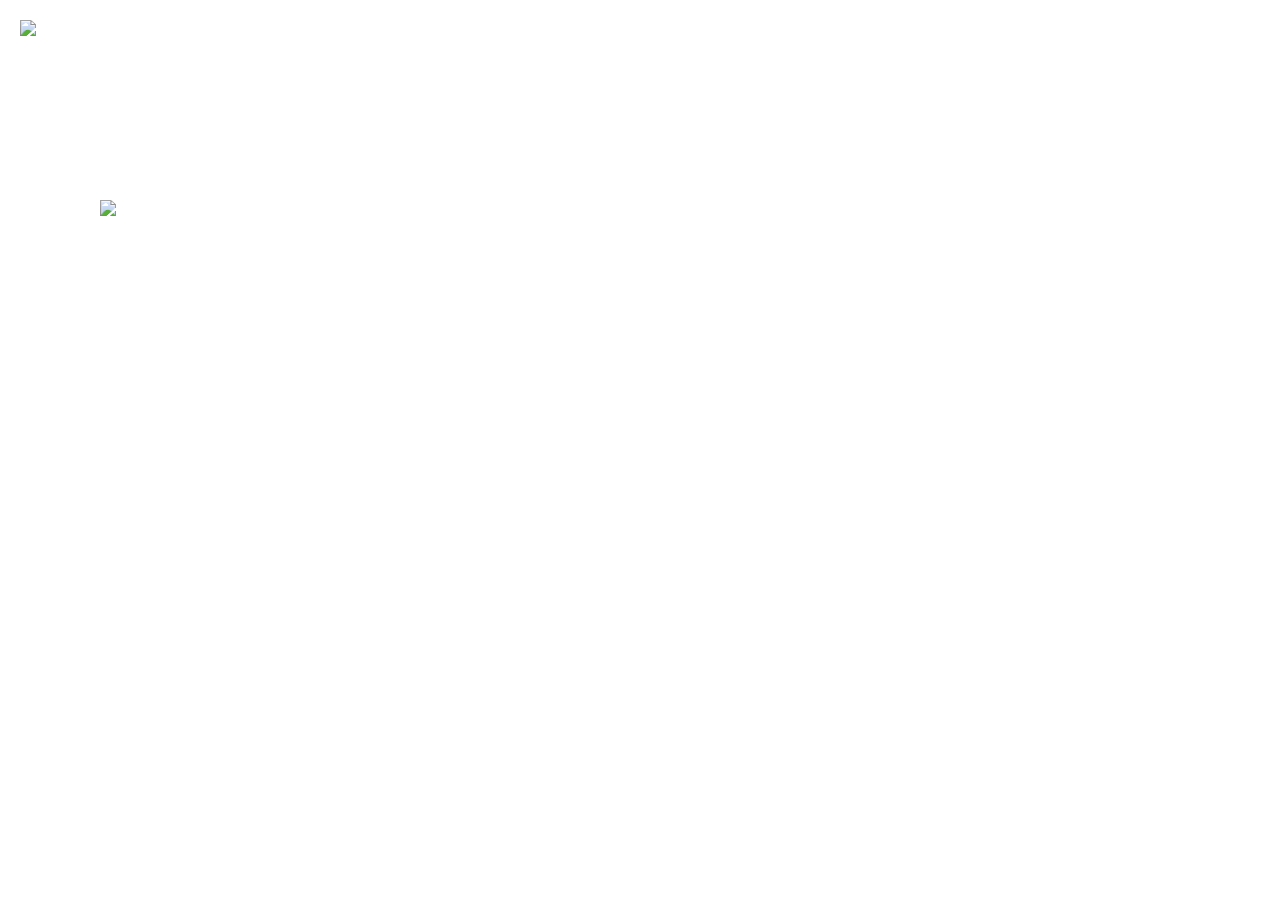
==== OOP/index.html @ f0187b12 "Гонки2" ====
<!DOCTYPE html>
<html lang="en">
<head>
  <meta charset="UTF-8">
  <meta name="viewport" content="width=device-width, initial-scale=1.0">
  <title>Гонки</title>
</head>
<body>
  <img src="" alt="">
  <script src="https://code.jquery.com/jquery-2.1.0.js"></script>
  <script>
    var Car = function (x,y) {
      this.x = x;
      this.y = y;
    };

    var drawCar = function (car) {
      var carHtml = '<img src="http://nostarch.com/images/car.png">';
      var carElement = $(carHtml);
      carElement.css({
        position: "absolute",
        left: car.x,
        top: car.y,
      });
      $("body").append(carElement);
    };

var tesla = new Car (20,20);
var honda = new Car (100, 200);
drawCar(tesla);
drawCar(honda)


  </script>
</body>
</html>
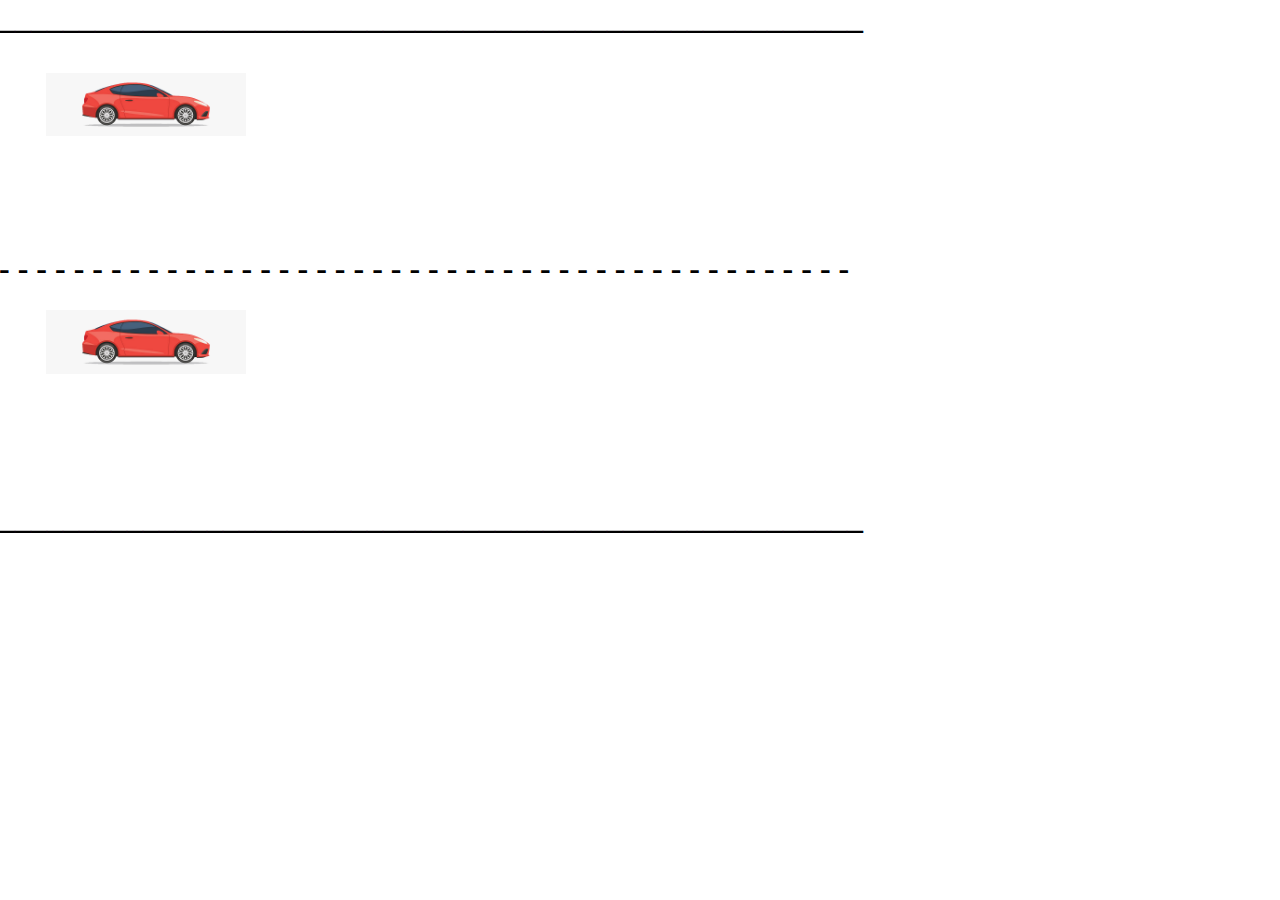
==== commit 8374e234: "first" ====
--- a/OOP/index.html
+++ b/OOP/index.html
@@ -1,36 +1,15 @@
 <!DOCTYPE html>
 <html lang="en">
-<head>
-  <meta charset="UTF-8">
-  <meta name="viewport" content="width=device-width, initial-scale=1.0">
-  <title>Гонки</title>
-</head>
-<body>
-  <img src="" alt="">
-  <script src="https://code.jquery.com/jquery-2.1.0.js"></script>
-  <script>
-    var Car = function (x,y) {
-      this.x = x;
-      this.y = y;
-    };
-
-    var drawCar = function (car) {
-      var carHtml = '<img src="http://nostarch.com/images/car.png">';
-      var carElement = $(carHtml);
-      carElement.css({
-        position: "absolute",
-        left: car.x,
-        top: car.y,
-      });
-      $("body").append(carElement);
-    };
-
-var tesla = new Car (20,20);
-var honda = new Car (100, 200);
-drawCar(tesla);
-drawCar(honda)
-
-
-  </script>
-</body>
-</html>+	<head>
+		<meta charset="UTF-8" />
+		<meta name="viewport" content="width=device-width, initial-scale=1.0" />
+		<title>Гонки2</title>
+	</head>
+	<body>
+		<h1 id="topRoad">______________________________________________________</h1>
+		<h1 id="centerRoad">- - - - - - - - - - - - - - - - - - - - - - - - - - - - - - - - - - - - - - - - - - - - - -</h1>
+		<h1 id="bottomRoad">______________________________________________________</h1>
+		<script src="https://code.jquery.com/jquery-2.1.0.js"></script>
+		<script src="script.js"></script>
+	</body>
+</html>
